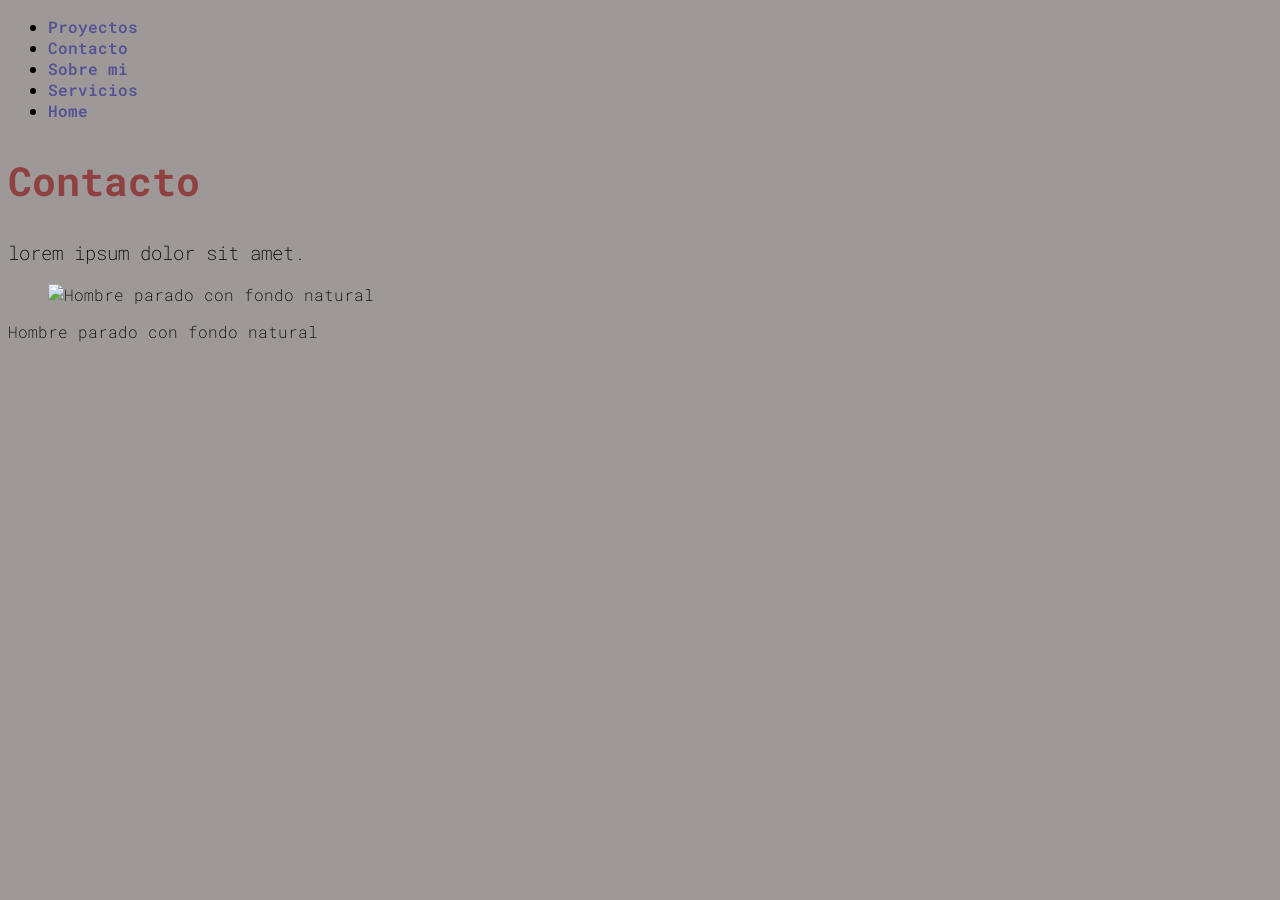
==== pages/contacto.html @ ef2f6bad "modulo2-coderhouse" ====
<!DOCTYPE html>
<html lang="en">
<head>
    <meta charset="UTF-8">
    <meta name="viewport" content="width=device-width, initial-scale=1.0">
    <title>modulo1-coderhouse</title>
    <link rel="stylesheet" href="../styles/styles.css">
    <link rel="preconnect" href="https://fonts.googleapis.com">
<link rel="preconnect" href="https://fonts.gstatic.com" crossorigin>
<link href="https://fonts.googleapis.com/css2?family=Roboto+Mono:ital,wght@0,100..700;1,100..700&display=swap" rel="stylesheet">
</head>
<body>
    <header>
        <nav>
            <ul>
                <li><a href="../pages/proyectos.html">Proyectos</a></li>
                <li><a href="../pages/contacto.html">Contacto</a></li>
                <li><a href="../pages/sobre-mi.html">Sobre mi</a></li>
                <li><a href="../pages/servicios.html">Servicios</a></li>
                <li><a href="../index.html">Home</a></li>
            </ul>
        </nav>
    </header>
    <main>
        <section>
            <h1 class="title">Contacto</h1>
            <h3>lorem ipsum dolor sit amet.</h3>
            <figure>
                <img src="https://images.pexels.com/photos/29748039/pexels-photo-29748039.jpeg" alt="Hombre parado con fondo natural">
            </figure>
            <figcaption>Hombre parado con fondo natural</figcaption>
        </section>

    </main>
</body>
</html>
---- styles/styles.css ----
* {
    --primario : #8f4040;
    --secundario : #587a58;
    --acento : #525294;
    font-family: "Roboto Mono", sans-serif;
    font-weight: 200;
    font-style: normal;
    background-color: #9e9898;
}

.title {
    color: var(--primario);
    font-weight: bold;
    font-size: 2.5em;
}

header a {
    text-decoration: none;
    color: var(--acento);
    font-weight:560;
}
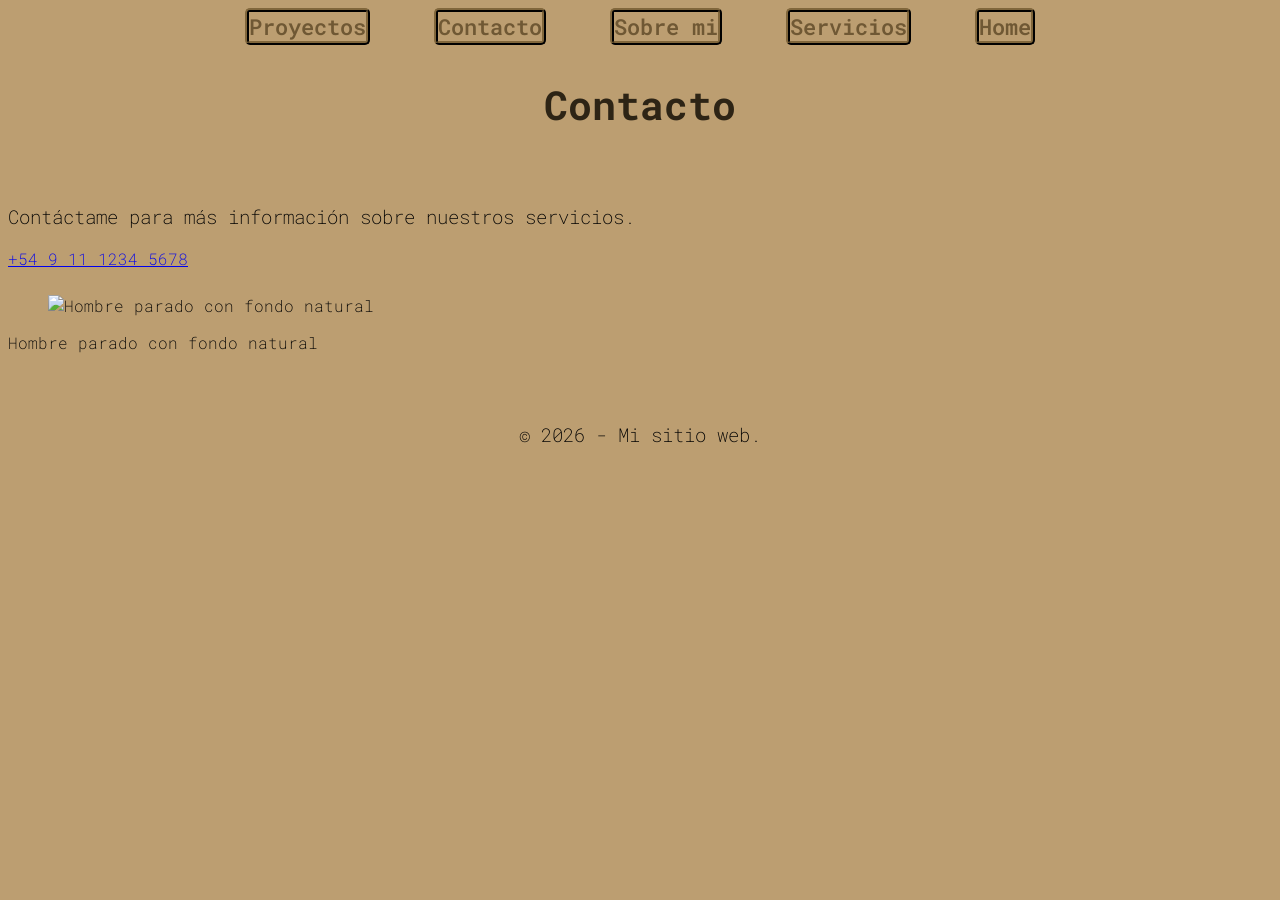
==== commit afb5488f: "Errores de linkeo y agregado de footer" ====
--- a/pages/contacto.html
+++ b/pages/contacto.html
@@ -14,7 +14,7 @@
         <nav>
             <ul>
                 <li><a href="../pages/proyectos.html">Proyectos</a></li>
-                <li><a href="../pages/contacto.html">Contacto</a></li>
+                <li><a href="#">Contacto</a></li>
                 <li><a href="../pages/sobre-mi.html">Sobre mi</a></li>
                 <li><a href="../pages/servicios.html">Servicios</a></li>
                 <li><a href="../index.html">Home</a></li>
@@ -24,13 +24,20 @@
     <main>
         <section>
             <h1 class="title">Contacto</h1>
-            <h3>lorem ipsum dolor sit amet.</h3>
+            <article>
+                <p>Contáctame para más información sobre nuestros servicios.</p>
+                <a href="tel:+5491112345678">+54 9 11 1234 5678</a>
+            </article>
             <figure>
-                <img src="https://images.pexels.com/photos/29748039/pexels-photo-29748039.jpeg" alt="Hombre parado con fondo natural">
+                <img class="imagen" src="https://images.pexels.com/photos/29748039/pexels-photo-29748039.jpeg" alt="Hombre parado con fondo natural">
             </figure>
             <figcaption>Hombre parado con fondo natural</figcaption>
         </section>
 
     </main>
+
+    <footer>
+        <p>&copy; 2026 - Mi sitio web.</p>
+    </footer>
 </body>
 </html>
--- a/styles/styles.css
+++ b/styles/styles.css
@@ -1,23 +1,61 @@
 * {
-    --primario : #8f4040;
-    --secundario : #587a58;
-    --acento : #525294;
+    --primario : #2d2415;
+    --secundario : #6f5834;
+    --acento : #bc9e71;
     font-family: "Roboto Mono", sans-serif;
     font-weight: 200;
     font-style: normal;
-    background-color: #9e9898;
+    background-color: var(--acento);
 }
 
 .title {
     color: var(--primario);
     font-weight: bold;
     font-size: 2.5em;
+    text-align: center;
+}
+
+p {
+    font-size: 1.2rem;
+
+}
+
+article {
+    padding-top: 20px;
+    padding-bottom: 10px;
 }
 
 header a {
     text-decoration: none;
-    color: var(--acento);
+    color: var(--secundario);
     font-weight:560;
+}
+
+header nav ul {
+    list-style: none;
+    display: flex;
+    justify-content: center;
+    margin: 0;
+    padding: 0;
+    gap: 4rem;
+    font-size: 1.4rem;
+}
+
+header nav ul li {
+    border-radius: 5px;
+    border-color: var(--primario);
+    border-width: 4px;
+    border-style: ridge;
+}
+
+.imagen {
+    width: 50%;
+    height: auto;
+}
+
+footer {
+    text-align: center;
+    padding-top: 50px;
 }
 
 
